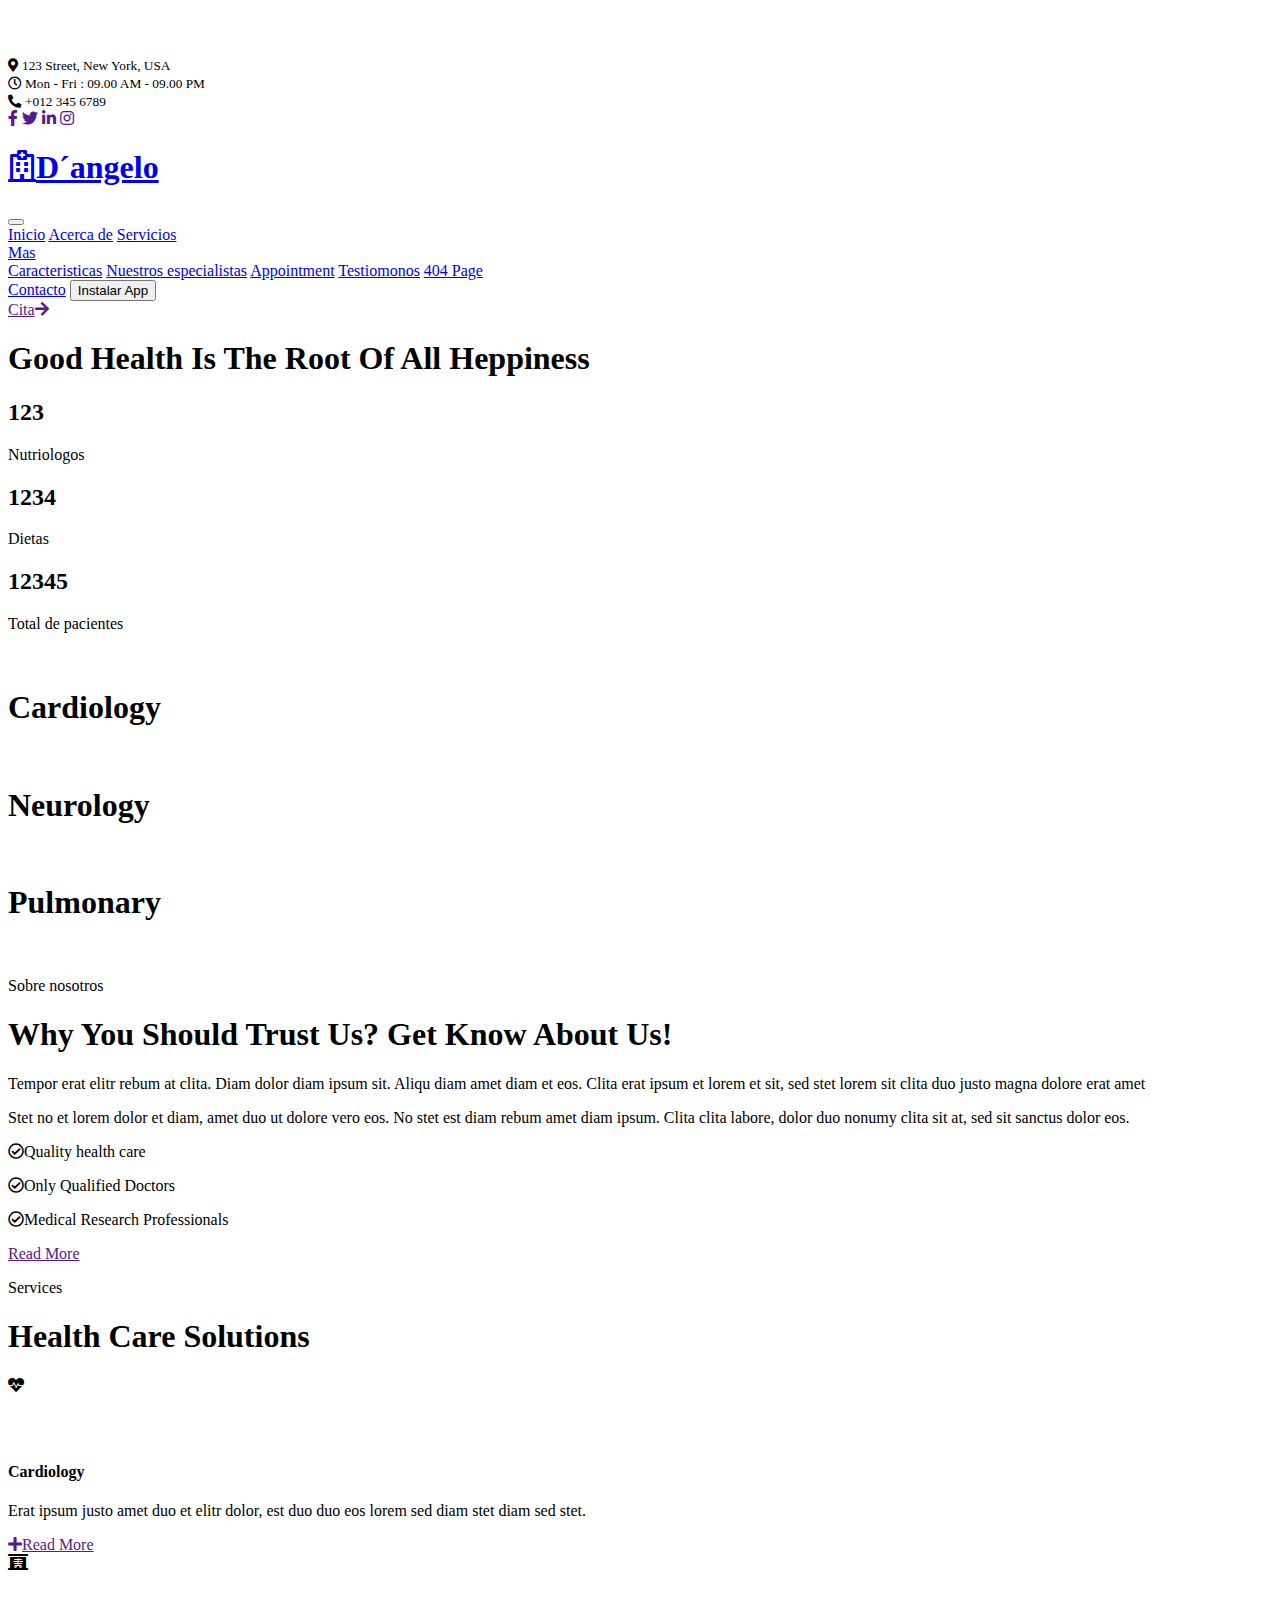
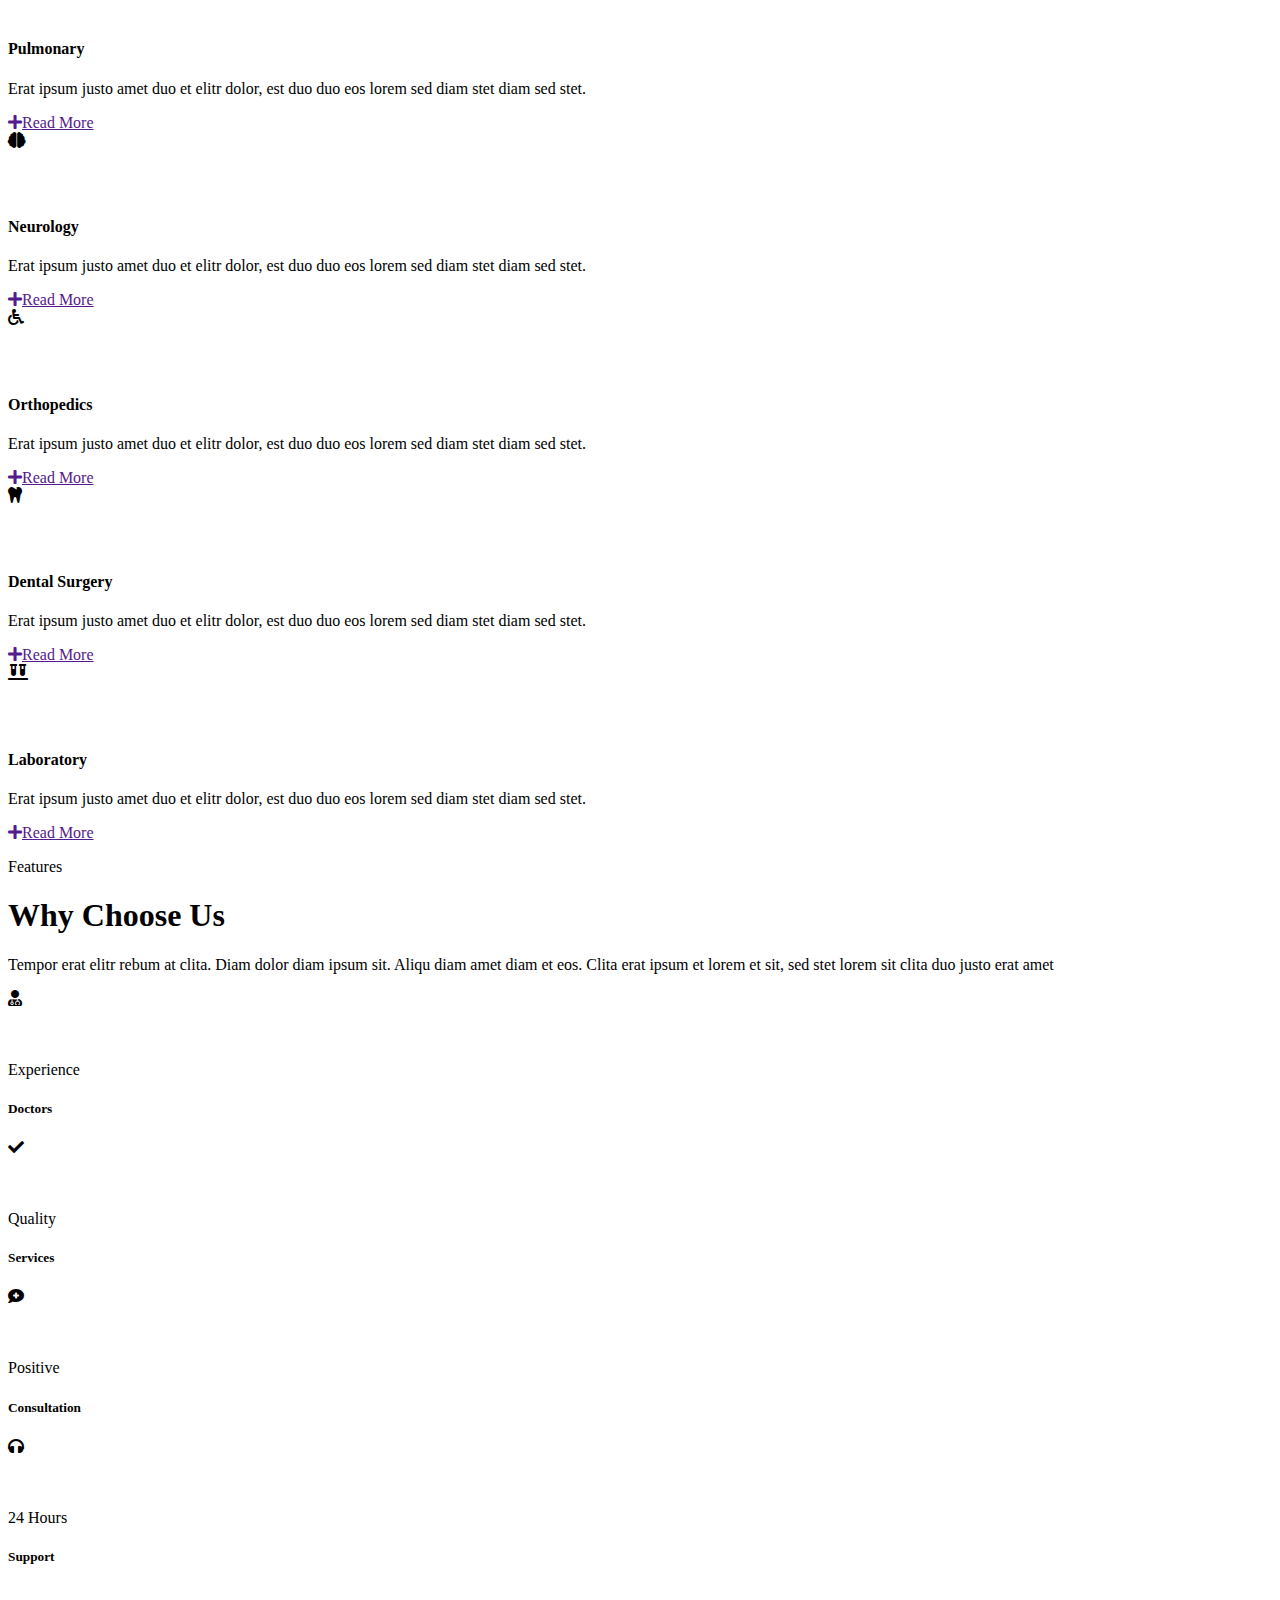
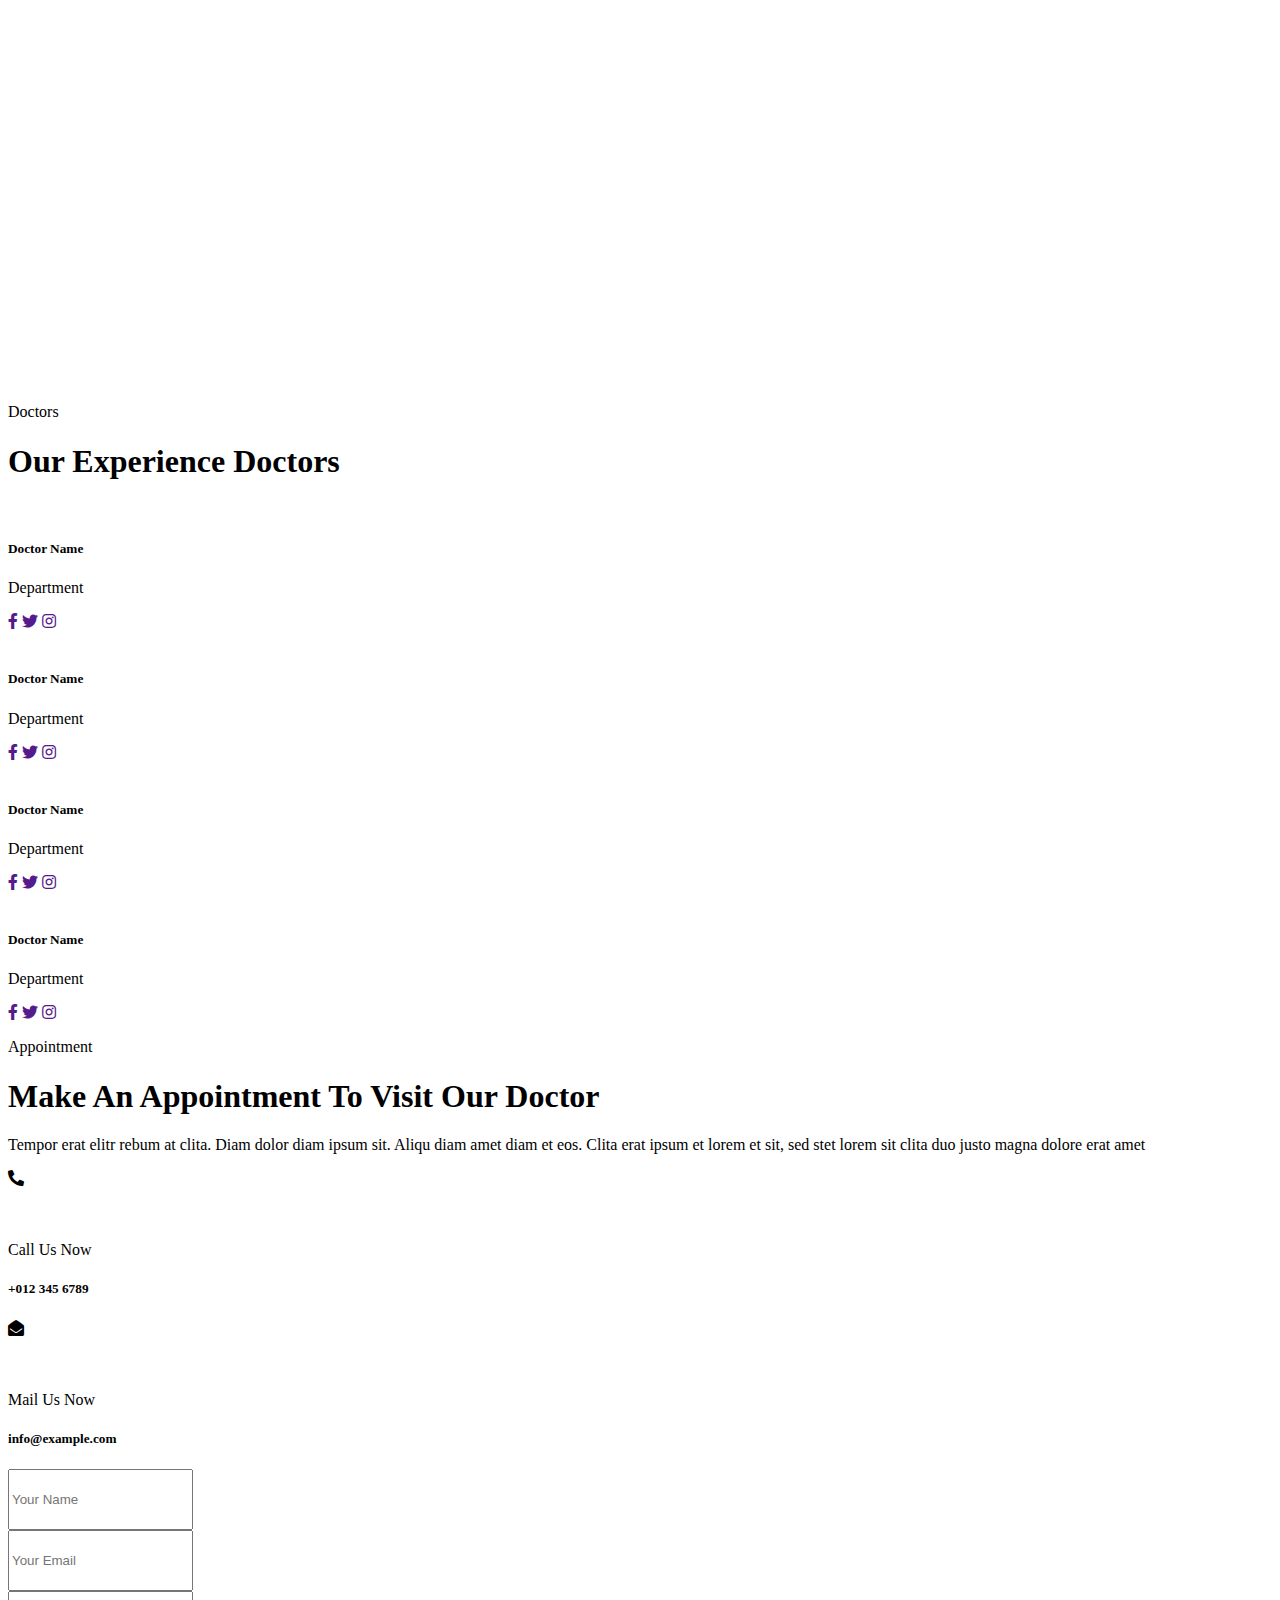
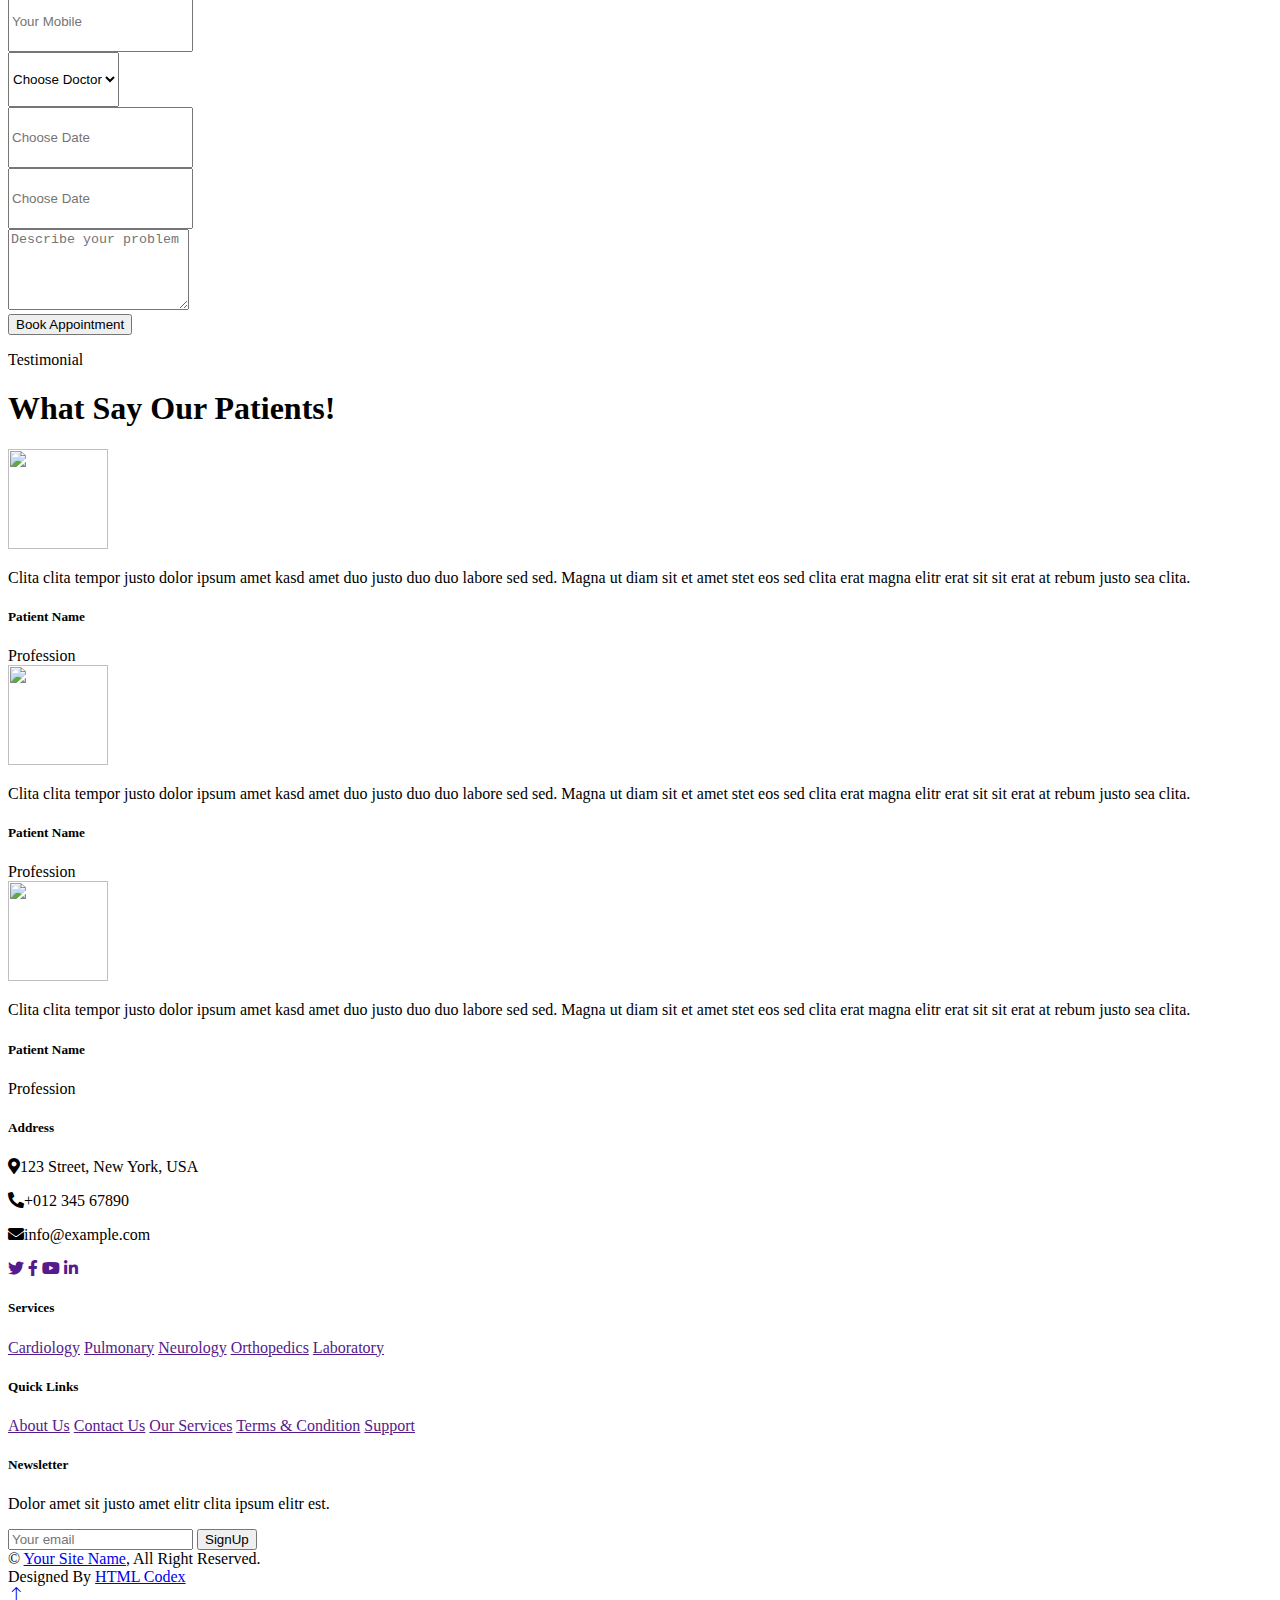
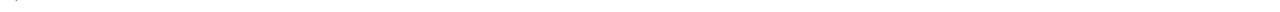
==== index.html @ 9853427c "D´Angelo 0.1.1" ====
<!DOCTYPE html>
<html lang="en">

<head>
    <meta charset="utf-8">
    <title>Klinik - Clinic Website Template</title>
    <meta content="width=device-width, initial-scale=1.0" name="viewport">
    <meta content="" name="keywords">
    <meta content="" name="description">

    <!-- Favicon -->
    <link href="img/favicon.ico" rel="icon">

    <!-- Google Web Fonts -->
    <link rel="preconnect" href="https://fonts.googleapis.com">
    <link rel="preconnect" href="https://fonts.gstatic.com" crossorigin>
    <link href="https://fonts.googleapis.com/css2?family=Open+Sans:wght@400;500&family=Roboto:wght@500;700;900&display=swap" rel="stylesheet"> 

    <!-- Icon Font Stylesheet -->
    <link href="https://cdnjs.cloudflare.com/ajax/libs/font-awesome/5.10.0/css/all.min.css" rel="stylesheet">
    <link href="https://cdn.jsdelivr.net/npm/bootstrap-icons@1.4.1/font/bootstrap-icons.css" rel="stylesheet">

    <!-- Libraries Stylesheet -->
    <link href="lib/animate/animate.min.css" rel="stylesheet">
    <link href="lib/owlcarousel/assets/owl.carousel.min.css" rel="stylesheet">
    <link href="lib/tempusdominus/css/tempusdominus-bootstrap-4.min.css" rel="stylesheet" />

    <!-- Customized Bootstrap Stylesheet -->
    <link href="css/bootstrap.min.css" rel="stylesheet">

    <!-- Template Stylesheet -->
    <link href="css/style.css" rel="stylesheet">
    <link rel="manifest" href="/manifest.json">
</head>

<body>
    <!-- Spinner Start -->
    <div id="spinner" class="show bg-white position-fixed translate-middle w-100 vh-100 top-50 start-50 d-flex align-items-center justify-content-center">
        <div class="spinner-grow text-primary" style="width: 3rem; height: 3rem;" role="status">
            <span class="sr-only">Cargando...</span>
        </div>
    </div>
    <!-- Spinner End -->


    <!-- Topbar Start -->
    <div class="container-fluid bg-light p-0 wow fadeIn" data-wow-delay="0.1s">
        <div class="row gx-0 d-none d-lg-flex">
            <div class="col-lg-7 px-5 text-start">
                <div class="h-100 d-inline-flex align-items-center py-3 me-4">
                    <small class="fa fa-map-marker-alt text-primary me-2"></small>
                    <small>123 Street, New York, USA</small>
                </div>
                <div class="h-100 d-inline-flex align-items-center py-3">
                    <small class="far fa-clock text-primary me-2"></small>
                    <small>Mon - Fri : 09.00 AM - 09.00 PM</small>
                </div>
            </div>
            <div class="col-lg-5 px-5 text-end">
                <div class="h-100 d-inline-flex align-items-center py-3 me-4">
                    <small class="fa fa-phone-alt text-primary me-2"></small>
                    <small>+012 345 6789</small>
                </div>
                <div class="h-100 d-inline-flex align-items-center">
                    <a class="btn btn-sm-square rounded-circle bg-white text-primary me-1" href=""><i class="fab fa-facebook-f"></i></a>
                    <a class="btn btn-sm-square rounded-circle bg-white text-primary me-1" href=""><i class="fab fa-twitter"></i></a>
                    <a class="btn btn-sm-square rounded-circle bg-white text-primary me-1" href=""><i class="fab fa-linkedin-in"></i></a>
                    <a class="btn btn-sm-square rounded-circle bg-white text-primary me-0" href=""><i class="fab fa-instagram"></i></a>
                </div>
            </div>
        </div>
    </div>
    <!-- Topbar End -->


    <!-- Navbar Start -->
    <nav class="navbar navbar-expand-lg bg-white navbar-light sticky-top p-0 wow fadeIn" data-wow-delay="0.1s">
        <a href="index.html" class="navbar-brand d-flex align-items-center px-4 px-lg-5">
            <h1 class="m-0 text-primary"><i class="far fa-hospital me-3"></i>D´angelo</h1>
        </a>
        <button type="button" class="navbar-toggler me-4" data-bs-toggle="collapse" data-bs-target="#navbarCollapse">
            <span class="navbar-toggler-icon"></span>
        </button>
        <div class="collapse navbar-collapse" id="navbarCollapse">
            <div class="navbar-nav ms-auto p-4 p-lg-0">
                <a href="index.html" class="nav-item nav-link active">Inicio</a>
                <a href="about.html" class="nav-item nav-link">Acerca de</a>
                <a href="service.html" class="nav-item nav-link">Servicios</a>
                <div class="nav-item dropdown">
                    <a href="#" class="nav-link dropdown-toggle" data-bs-toggle="dropdown">Mas</a>
                    <div class="dropdown-menu rounded-0 rounded-bottom m-0">
                        <a href="feature.html" class="dropdown-item">Caracteristicas</a>
                        <a href="team.html" class="dropdown-item">Nuestros especialistas</a>
                        <a href="appointment.html" class="dropdown-item">Appointment</a>
                        <a href="testimonial.html" class="dropdown-item">Testiomonos</a>
                        <a href="404.html" class="dropdown-item">404 Page</a>
                    </div>
                </div>
                <a href="contact.html" class="nav-item nav-link">Contacto</a>
                <button id="installButton" class="install-btn">Instalar App</button>
            </div>
            <a href="" class="btn btn-primary rounded-0 py-4 px-lg-5 d-none d-lg-block">Cita<i class="fa fa-arrow-right ms-3"></i></a>
        </div>
    </nav>
    <!-- Navbar End -->


    <!-- Header Start -->
    <div class="container-fluid header bg-primary p-0 mb-5">
        <div class="row g-0 align-items-center flex-column-reverse flex-lg-row">
            <div class="col-lg-6 p-5 wow fadeIn" data-wow-delay="0.1s">
                <h1 class="display-4 text-white mb-5">Good Health Is The Root Of All Heppiness</h1>
                <div class="row g-4">
                    <div class="col-sm-4">
                        <div class="border-start border-light ps-4">
                            <h2 class="text-white mb-1" data-toggle="counter-up">123</h2>
                            <p class="text-light mb-0">Nutriologos</p>
                        </div>
                    </div>
                    <div class="col-sm-4">
                        <div class="border-start border-light ps-4">
                            <h2 class="text-white mb-1" data-toggle="counter-up">1234</h2>
                            <p class="text-light mb-0">Dietas</p>
                        </div>
                    </div>
                    <div class="col-sm-4">
                        <div class="border-start border-light ps-4">
                            <h2 class="text-white mb-1" data-toggle="counter-up">12345</h2>
                            <p class="text-light mb-0">Total de pacientes</p>
                        </div>
                    </div>
                </div>
            </div>
            <div class="col-lg-6 wow fadeIn" data-wow-delay="0.5s">
                <div class="owl-carousel header-carousel">
                    <div class="owl-carousel-item position-relative">
                        <img class="img-fluid" src="img/carousel-1.jpg" alt="">
                        <div class="owl-carousel-text">
                            <h1 class="display-1 text-white mb-0">Cardiology</h1>
                        </div>
                    </div>
                    <div class="owl-carousel-item position-relative">
                        <img class="img-fluid" src="img/carousel-2.jpg" alt="">
                        <div class="owl-carousel-text">
                            <h1 class="display-1 text-white mb-0">Neurology</h1>
                        </div>
                    </div>
                    <div class="owl-carousel-item position-relative">
                        <img class="img-fluid" src="img/carousel-3.jpg" alt="">
                        <div class="owl-carousel-text">
                            <h1 class="display-1 text-white mb-0">Pulmonary</h1>
                        </div>
                    </div>
                </div>
            </div>
        </div>
    </div>
    <!-- Header End -->


    <!-- About Start -->
    <div class="container-xxl py-5">
        <div class="container">
            <div class="row g-5">
                <div class="col-lg-6 wow fadeIn" data-wow-delay="0.1s">
                    <div class="d-flex flex-column">
                        <img class="img-fluid rounded w-75 align-self-end" src="img/about-1.jpg" alt="">
                        <img class="img-fluid rounded w-50 bg-white pt-3 pe-3" src="img/about-2.jpg" alt="" style="margin-top: -25%;">
                    </div>
                </div>
                <div class="col-lg-6 wow fadeIn" data-wow-delay="0.5s">
                    <p class="d-inline-block border rounded-pill py-1 px-4">Sobre nosotros</p>
                    <h1 class="mb-4">Why You Should Trust Us? Get Know About Us!</h1>
                    <p>Tempor erat elitr rebum at clita. Diam dolor diam ipsum sit. Aliqu diam amet diam et eos. Clita erat ipsum et lorem et sit, sed stet lorem sit clita duo justo magna dolore erat amet</p>
                    <p class="mb-4">Stet no et lorem dolor et diam, amet duo ut dolore vero eos. No stet est diam rebum amet diam ipsum. Clita clita labore, dolor duo nonumy clita sit at, sed sit sanctus dolor eos.</p>
                    <p><i class="far fa-check-circle text-primary me-3"></i>Quality health care</p>
                    <p><i class="far fa-check-circle text-primary me-3"></i>Only Qualified Doctors</p>
                    <p><i class="far fa-check-circle text-primary me-3"></i>Medical Research Professionals</p>
                    <a class="btn btn-primary rounded-pill py-3 px-5 mt-3" href="">Read More</a>
                </div>
            </div>
        </div>
    </div>
    <!-- About End -->


    <!-- Service Start -->
    <div class="container-xxl py-5">
        <div class="container">
            <div class="text-center mx-auto mb-5 wow fadeInUp" data-wow-delay="0.1s" style="max-width: 600px;">
                <p class="d-inline-block border rounded-pill py-1 px-4">Services</p>
                <h1>Health Care Solutions</h1>
            </div>
            <div class="row g-4">
                <div class="col-lg-4 col-md-6 wow fadeInUp" data-wow-delay="0.1s">
                    <div class="service-item bg-light rounded h-100 p-5">
                        <div class="d-inline-flex align-items-center justify-content-center bg-white rounded-circle mb-4" style="width: 65px; height: 65px;">
                            <i class="fa fa-heartbeat text-primary fs-4"></i>
                        </div>
                        <h4 class="mb-3">Cardiology</h4>
                        <p class="mb-4">Erat ipsum justo amet duo et elitr dolor, est duo duo eos lorem sed diam stet diam sed stet.</p>
                        <a class="btn" href=""><i class="fa fa-plus text-primary me-3"></i>Read More</a>
                    </div>
                </div>
                <div class="col-lg-4 col-md-6 wow fadeInUp" data-wow-delay="0.3s">
                    <div class="service-item bg-light rounded h-100 p-5">
                        <div class="d-inline-flex align-items-center justify-content-center bg-white rounded-circle mb-4" style="width: 65px; height: 65px;">
                            <i class="fa fa-x-ray text-primary fs-4"></i>
                        </div>
                        <h4 class="mb-3">Pulmonary</h4>
                        <p class="mb-4">Erat ipsum justo amet duo et elitr dolor, est duo duo eos lorem sed diam stet diam sed stet.</p>
                        <a class="btn" href=""><i class="fa fa-plus text-primary me-3"></i>Read More</a>
                    </div>
                </div>
                <div class="col-lg-4 col-md-6 wow fadeInUp" data-wow-delay="0.5s">
                    <div class="service-item bg-light rounded h-100 p-5">
                        <div class="d-inline-flex align-items-center justify-content-center bg-white rounded-circle mb-4" style="width: 65px; height: 65px;">
                            <i class="fa fa-brain text-primary fs-4"></i>
                        </div>
                        <h4 class="mb-3">Neurology</h4>
                        <p class="mb-4">Erat ipsum justo amet duo et elitr dolor, est duo duo eos lorem sed diam stet diam sed stet.</p>
                        <a class="btn" href=""><i class="fa fa-plus text-primary me-3"></i>Read More</a>
                    </div>
                </div>
                <div class="col-lg-4 col-md-6 wow fadeInUp" data-wow-delay="0.1s">
                    <div class="service-item bg-light rounded h-100 p-5">
                        <div class="d-inline-flex align-items-center justify-content-center bg-white rounded-circle mb-4" style="width: 65px; height: 65px;">
                            <i class="fa fa-wheelchair text-primary fs-4"></i>
                        </div>
                        <h4 class="mb-3">Orthopedics</h4>
                        <p class="mb-4">Erat ipsum justo amet duo et elitr dolor, est duo duo eos lorem sed diam stet diam sed stet.</p>
                        <a class="btn" href=""><i class="fa fa-plus text-primary me-3"></i>Read More</a>
                    </div>
                </div>
                <div class="col-lg-4 col-md-6 wow fadeInUp" data-wow-delay="0.3s">
                    <div class="service-item bg-light rounded h-100 p-5">
                        <div class="d-inline-flex align-items-center justify-content-center bg-white rounded-circle mb-4" style="width: 65px; height: 65px;">
                            <i class="fa fa-tooth text-primary fs-4"></i>
                        </div>
                        <h4 class="mb-3">Dental Surgery</h4>
                        <p class="mb-4">Erat ipsum justo amet duo et elitr dolor, est duo duo eos lorem sed diam stet diam sed stet.</p>
                        <a class="btn" href=""><i class="fa fa-plus text-primary me-3"></i>Read More</a>
                    </div>
                </div>
                <div class="col-lg-4 col-md-6 wow fadeInUp" data-wow-delay="0.5s">
                    <div class="service-item bg-light rounded h-100 p-5">
                        <div class="d-inline-flex align-items-center justify-content-center bg-white rounded-circle mb-4" style="width: 65px; height: 65px;">
                            <i class="fa fa-vials text-primary fs-4"></i>
                        </div>
                        <h4 class="mb-3">Laboratory</h4>
                        <p class="mb-4">Erat ipsum justo amet duo et elitr dolor, est duo duo eos lorem sed diam stet diam sed stet.</p>
                        <a class="btn" href=""><i class="fa fa-plus text-primary me-3"></i>Read More</a>
                    </div>
                </div>
            </div>
        </div>
    </div>
    <!-- Service End -->


    <!-- Feature Start -->
    <div class="container-fluid bg-primary overflow-hidden my-5 px-lg-0">
        <div class="container feature px-lg-0">
            <div class="row g-0 mx-lg-0">
                <div class="col-lg-6 feature-text py-5 wow fadeIn" data-wow-delay="0.1s">
                    <div class="p-lg-5 ps-lg-0">
                        <p class="d-inline-block border rounded-pill text-light py-1 px-4">Features</p>
                        <h1 class="text-white mb-4">Why Choose Us</h1>
                        <p class="text-white mb-4 pb-2">Tempor erat elitr rebum at clita. Diam dolor diam ipsum sit. Aliqu diam amet diam et eos. Clita erat ipsum et lorem et sit, sed stet lorem sit clita duo justo erat amet</p>
                        <div class="row g-4">
                            <div class="col-6">
                                <div class="d-flex align-items-center">
                                    <div class="d-flex flex-shrink-0 align-items-center justify-content-center rounded-circle bg-light" style="width: 55px; height: 55px;">
                                        <i class="fa fa-user-md text-primary"></i>
                                    </div>
                                    <div class="ms-4">
                                        <p class="text-white mb-2">Experience</p>
                                        <h5 class="text-white mb-0">Doctors</h5>
                                    </div>
                                </div>
                            </div>
                            <div class="col-6">
                                <div class="d-flex align-items-center">
                                    <div class="d-flex flex-shrink-0 align-items-center justify-content-center rounded-circle bg-light" style="width: 55px; height: 55px;">
                                        <i class="fa fa-check text-primary"></i>
                                    </div>
                                    <div class="ms-4">
                                        <p class="text-white mb-2">Quality</p>
                                        <h5 class="text-white mb-0">Services</h5>
                                    </div>
                                </div>
                            </div>
                            <div class="col-6">
                                <div class="d-flex align-items-center">
                                    <div class="d-flex flex-shrink-0 align-items-center justify-content-center rounded-circle bg-light" style="width: 55px; height: 55px;">
                                        <i class="fa fa-comment-medical text-primary"></i>
                                    </div>
                                    <div class="ms-4">
                                        <p class="text-white mb-2">Positive</p>
                                        <h5 class="text-white mb-0">Consultation</h5>
                                    </div>
                                </div>
                            </div>
                            <div class="col-6">
                                <div class="d-flex align-items-center">
                                    <div class="d-flex flex-shrink-0 align-items-center justify-content-center rounded-circle bg-light" style="width: 55px; height: 55px;">
                                        <i class="fa fa-headphones text-primary"></i>
                                    </div>
                                    <div class="ms-4">
                                        <p class="text-white mb-2">24 Hours</p>
                                        <h5 class="text-white mb-0">Support</h5>
                                    </div>
                                </div>
                            </div>
                        </div>
                    </div>
                </div>
                <div class="col-lg-6 pe-lg-0 wow fadeIn" data-wow-delay="0.5s" style="min-height: 400px;">
                    <div class="position-relative h-100">
                        <img class="position-absolute img-fluid w-100 h-100" src="img/feature.jpg" style="object-fit: cover;" alt="">
                    </div>
                </div>
            </div>
        </div>
    </div>
    <!-- Feature End -->


    <!-- Team Start -->
    <div class="container-xxl py-5">
        <div class="container">
            <div class="text-center mx-auto mb-5 wow fadeInUp" data-wow-delay="0.1s" style="max-width: 600px;">
                <p class="d-inline-block border rounded-pill py-1 px-4">Doctors</p>
                <h1>Our Experience Doctors</h1>
            </div>
            <div class="row g-4">
                <div class="col-lg-3 col-md-6 wow fadeInUp" data-wow-delay="0.1s">
                    <div class="team-item position-relative rounded overflow-hidden">
                        <div class="overflow-hidden">
                            <img class="img-fluid" src="img/team-1.jpg" alt="">
                        </div>
                        <div class="team-text bg-light text-center p-4">
                            <h5>Doctor Name</h5>
                            <p class="text-primary">Department</p>
                            <div class="team-social text-center">
                                <a class="btn btn-square" href=""><i class="fab fa-facebook-f"></i></a>
                                <a class="btn btn-square" href=""><i class="fab fa-twitter"></i></a>
                                <a class="btn btn-square" href=""><i class="fab fa-instagram"></i></a>
                            </div>
                        </div>
                    </div>
                </div>
                <div class="col-lg-3 col-md-6 wow fadeInUp" data-wow-delay="0.3s">
                    <div class="team-item position-relative rounded overflow-hidden">
                        <div class="overflow-hidden">
                            <img class="img-fluid" src="img/team-2.jpg" alt="">
                        </div>
                        <div class="team-text bg-light text-center p-4">
                            <h5>Doctor Name</h5>
                            <p class="text-primary">Department</p>
                            <div class="team-social text-center">
                                <a class="btn btn-square" href=""><i class="fab fa-facebook-f"></i></a>
                                <a class="btn btn-square" href=""><i class="fab fa-twitter"></i></a>
                                <a class="btn btn-square" href=""><i class="fab fa-instagram"></i></a>
                            </div>
                        </div>
                    </div>
                </div>
                <div class="col-lg-3 col-md-6 wow fadeInUp" data-wow-delay="0.5s">
                    <div class="team-item position-relative rounded overflow-hidden">
                        <div class="overflow-hidden">
                            <img class="img-fluid" src="img/team-3.jpg" alt="">
                        </div>
                        <div class="team-text bg-light text-center p-4">
                            <h5>Doctor Name</h5>
                            <p class="text-primary">Department</p>
                            <div class="team-social text-center">
                                <a class="btn btn-square" href=""><i class="fab fa-facebook-f"></i></a>
                                <a class="btn btn-square" href=""><i class="fab fa-twitter"></i></a>
                                <a class="btn btn-square" href=""><i class="fab fa-instagram"></i></a>
                            </div>
                        </div>
                    </div>
                </div>
                <div class="col-lg-3 col-md-6 wow fadeInUp" data-wow-delay="0.7s">
                    <div class="team-item position-relative rounded overflow-hidden">
                        <div class="overflow-hidden">
                            <img class="img-fluid" src="img/team-4.jpg" alt="">
                        </div>
                        <div class="team-text bg-light text-center p-4">
                            <h5>Doctor Name</h5>
                            <p class="text-primary">Department</p>
                            <div class="team-social text-center">
                                <a class="btn btn-square" href=""><i class="fab fa-facebook-f"></i></a>
                                <a class="btn btn-square" href=""><i class="fab fa-twitter"></i></a>
                                <a class="btn btn-square" href=""><i class="fab fa-instagram"></i></a>
                            </div>
                        </div>
                    </div>
                </div>
            </div>
        </div>
    </div>
    <!-- Team End -->


    <!-- Appointment Start -->
    <div class="container-xxl py-5">
        <div class="container">
            <div class="row g-5">
                <div class="col-lg-6 wow fadeInUp" data-wow-delay="0.1s">
                    <p class="d-inline-block border rounded-pill py-1 px-4">Appointment</p>
                    <h1 class="mb-4">Make An Appointment To Visit Our Doctor</h1>
                    <p class="mb-4">Tempor erat elitr rebum at clita. Diam dolor diam ipsum sit. Aliqu diam amet diam et eos. Clita erat ipsum et lorem et sit, sed stet lorem sit clita duo justo magna dolore erat amet</p>
                    <div class="bg-light rounded d-flex align-items-center p-5 mb-4">
                        <div class="d-flex flex-shrink-0 align-items-center justify-content-center rounded-circle bg-white" style="width: 55px; height: 55px;">
                            <i class="fa fa-phone-alt text-primary"></i>
                        </div>
                        <div class="ms-4">
                            <p class="mb-2">Call Us Now</p>
                            <h5 class="mb-0">+012 345 6789</h5>
                        </div>
                    </div>
                    <div class="bg-light rounded d-flex align-items-center p-5">
                        <div class="d-flex flex-shrink-0 align-items-center justify-content-center rounded-circle bg-white" style="width: 55px; height: 55px;">
                            <i class="fa fa-envelope-open text-primary"></i>
                        </div>
                        <div class="ms-4">
                            <p class="mb-2">Mail Us Now</p>
                            <h5 class="mb-0">info@example.com</h5>
                        </div>
                    </div>
                </div>
                <div class="col-lg-6 wow fadeInUp" data-wow-delay="0.5s">
                    <div class="bg-light rounded h-100 d-flex align-items-center p-5">
                        <form>
                            <div class="row g-3">
                                <div class="col-12 col-sm-6">
                                    <input type="text" class="form-control border-0" placeholder="Your Name" style="height: 55px;">
                                </div>
                                <div class="col-12 col-sm-6">
                                    <input type="email" class="form-control border-0" placeholder="Your Email" style="height: 55px;">
                                </div>
                                <div class="col-12 col-sm-6">
                                    <input type="text" class="form-control border-0" placeholder="Your Mobile" style="height: 55px;">
                                </div>
                                <div class="col-12 col-sm-6">
                                    <select class="form-select border-0" style="height: 55px;">
                                        <option selected>Choose Doctor</option>
                                        <option value="1">Doctor 1</option>
                                        <option value="2">Doctor 2</option>
                                        <option value="3">Doctor 3</option>
                                    </select>
                                </div>
                                <div class="col-12 col-sm-6">
                                    <div class="date" id="date" data-target-input="nearest">
                                        <input type="text"
                                            class="form-control border-0 datetimepicker-input"
                                            placeholder="Choose Date" data-target="#date" data-toggle="datetimepicker" style="height: 55px;">
                                    </div>
                                </div>
                                <div class="col-12 col-sm-6">
                                    <div class="time" id="time" data-target-input="nearest">
                                        <input type="text"
                                            class="form-control border-0 datetimepicker-input"
                                            placeholder="Choose Date" data-target="#time" data-toggle="datetimepicker" style="height: 55px;">
                                    </div>
                                </div>
                                <div class="col-12">
                                    <textarea class="form-control border-0" rows="5" placeholder="Describe your problem"></textarea>
                                </div>
                                <div class="col-12">
                                    <button class="btn btn-primary w-100 py-3" type="submit">Book Appointment</button>
                                </div>
                            </div>
                        </form>
                    </div>
                </div>
            </div>
        </div>
    </div>
    <!-- Appointment End -->


    <!-- Testimonial Start -->
    <div class="container-xxl py-5">
        <div class="container">
            <div class="text-center mx-auto mb-5 wow fadeInUp" data-wow-delay="0.1s" style="max-width: 600px;">
                <p class="d-inline-block border rounded-pill py-1 px-4">Testimonial</p>
                <h1>What Say Our Patients!</h1>
            </div>
            <div class="owl-carousel testimonial-carousel wow fadeInUp" data-wow-delay="0.1s">
                <div class="testimonial-item text-center">
                    <img class="img-fluid bg-light rounded-circle p-2 mx-auto mb-4" src="img/testimonial-1.jpg" style="width: 100px; height: 100px;">
                    <div class="testimonial-text rounded text-center p-4">
                        <p>Clita clita tempor justo dolor ipsum amet kasd amet duo justo duo duo labore sed sed. Magna ut diam sit et amet stet eos sed clita erat magna elitr erat sit sit erat at rebum justo sea clita.</p>
                        <h5 class="mb-1">Patient Name</h5>
                        <span class="fst-italic">Profession</span>
                    </div>
                </div>
                <div class="testimonial-item text-center">
                    <img class="img-fluid bg-light rounded-circle p-2 mx-auto mb-4" src="img/testimonial-2.jpg" style="width: 100px; height: 100px;">
                    <div class="testimonial-text rounded text-center p-4">
                        <p>Clita clita tempor justo dolor ipsum amet kasd amet duo justo duo duo labore sed sed. Magna ut diam sit et amet stet eos sed clita erat magna elitr erat sit sit erat at rebum justo sea clita.</p>
                        <h5 class="mb-1">Patient Name</h5>
                        <span class="fst-italic">Profession</span>
                    </div>
                </div>
                <div class="testimonial-item text-center">
                    <img class="img-fluid bg-light rounded-circle p-2 mx-auto mb-4" src="img/testimonial-3.jpg" style="width: 100px; height: 100px;">
                    <div class="testimonial-text rounded text-center p-4">
                        <p>Clita clita tempor justo dolor ipsum amet kasd amet duo justo duo duo labore sed sed. Magna ut diam sit et amet stet eos sed clita erat magna elitr erat sit sit erat at rebum justo sea clita.</p>
                        <h5 class="mb-1">Patient Name</h5>
                        <span class="fst-italic">Profession</span>
                    </div>
                </div>
            </div>
        </div>
    </div>
    <!-- Testimonial End -->


    <!-- Footer Start -->
    <div class="container-fluid bg-dark text-light footer mt-5 pt-5 wow fadeIn" data-wow-delay="0.1s">
        <div class="container py-5">
            <div class="row g-5">
                <div class="col-lg-3 col-md-6">
                    <h5 class="text-light mb-4">Address</h5>
                    <p class="mb-2"><i class="fa fa-map-marker-alt me-3"></i>123 Street, New York, USA</p>
                    <p class="mb-2"><i class="fa fa-phone-alt me-3"></i>+012 345 67890</p>
                    <p class="mb-2"><i class="fa fa-envelope me-3"></i>info@example.com</p>
                    <div class="d-flex pt-2">
                        <a class="btn btn-outline-light btn-social rounded-circle" href=""><i class="fab fa-twitter"></i></a>
                        <a class="btn btn-outline-light btn-social rounded-circle" href=""><i class="fab fa-facebook-f"></i></a>
                        <a class="btn btn-outline-light btn-social rounded-circle" href=""><i class="fab fa-youtube"></i></a>
                        <a class="btn btn-outline-light btn-social rounded-circle" href=""><i class="fab fa-linkedin-in"></i></a>
                    </div>
                </div>
                <div class="col-lg-3 col-md-6">
                    <h5 class="text-light mb-4">Services</h5>
                    <a class="btn btn-link" href="">Cardiology</a>
                    <a class="btn btn-link" href="">Pulmonary</a>
                    <a class="btn btn-link" href="">Neurology</a>
                    <a class="btn btn-link" href="">Orthopedics</a>
                    <a class="btn btn-link" href="">Laboratory</a>
                </div>
                <div class="col-lg-3 col-md-6">
                    <h5 class="text-light mb-4">Quick Links</h5>
                    <a class="btn btn-link" href="">About Us</a>
                    <a class="btn btn-link" href="">Contact Us</a>
                    <a class="btn btn-link" href="">Our Services</a>
                    <a class="btn btn-link" href="">Terms & Condition</a>
                    <a class="btn btn-link" href="">Support</a>
                </div>
                <div class="col-lg-3 col-md-6">
                    <h5 class="text-light mb-4">Newsletter</h5>
                    <p>Dolor amet sit justo amet elitr clita ipsum elitr est.</p>
                    <div class="position-relative mx-auto" style="max-width: 400px;">
                        <input class="form-control border-0 w-100 py-3 ps-4 pe-5" type="text" placeholder="Your email">
                        <button type="button" class="btn btn-primary py-2 position-absolute top-0 end-0 mt-2 me-2">SignUp</button>
                    </div>
                </div>
            </div>
        </div>
        <div class="container">
            <div class="copyright">
                <div class="row">
                    <div class="col-md-6 text-center text-md-start mb-3 mb-md-0">
                        &copy; <a class="border-bottom" href="#">Your Site Name</a>, All Right Reserved.
                    </div>
                    <div class="col-md-6 text-center text-md-end">
                        <!--/*** This template is free as long as you keep the footer author’s credit link/attribution link/backlink. If you'd like to use the template without the footer author’s credit link/attribution link/backlink, you can purchase the Credit Removal License from "https://htmlcodex.com/credit-removal". Thank you for your support. ***/-->
                        Designed By <a class="border-bottom" href="https://htmlcodex.com">HTML Codex</a>
                    </div>
                </div>
            </div>
        </div>
    </div>
    <!-- Footer End -->


    <!-- Back to Top -->
    <a href="#" class="btn btn-lg btn-primary btn-lg-square rounded-circle back-to-top"><i class="bi bi-arrow-up"></i></a>


    <!-- JavaScript Libraries -->
    <script src="https://code.jquery.com/jquery-3.4.1.min.js"></script>
    <script src="https://cdn.jsdelivr.net/npm/bootstrap@5.0.0/dist/js/bootstrap.bundle.min.js"></script>
    <script src="lib/wow/wow.min.js"></script>
    <script src="lib/easing/easing.min.js"></script>
    <script src="lib/waypoints/waypoints.min.js"></script>
    <script src="lib/counterup/counterup.min.js"></script>
    <script src="lib/owlcarousel/owl.carousel.min.js"></script>
    <script src="lib/tempusdominus/js/moment.min.js"></script>
    <script src="lib/tempusdominus/js/moment-timezone.min.js"></script>
    <script src="lib/tempusdominus/js/tempusdominus-bootstrap-4.min.js"></script>

    <!-- Template Javascript -->
    <script src="js/main.js"></script>
</body>

</html>
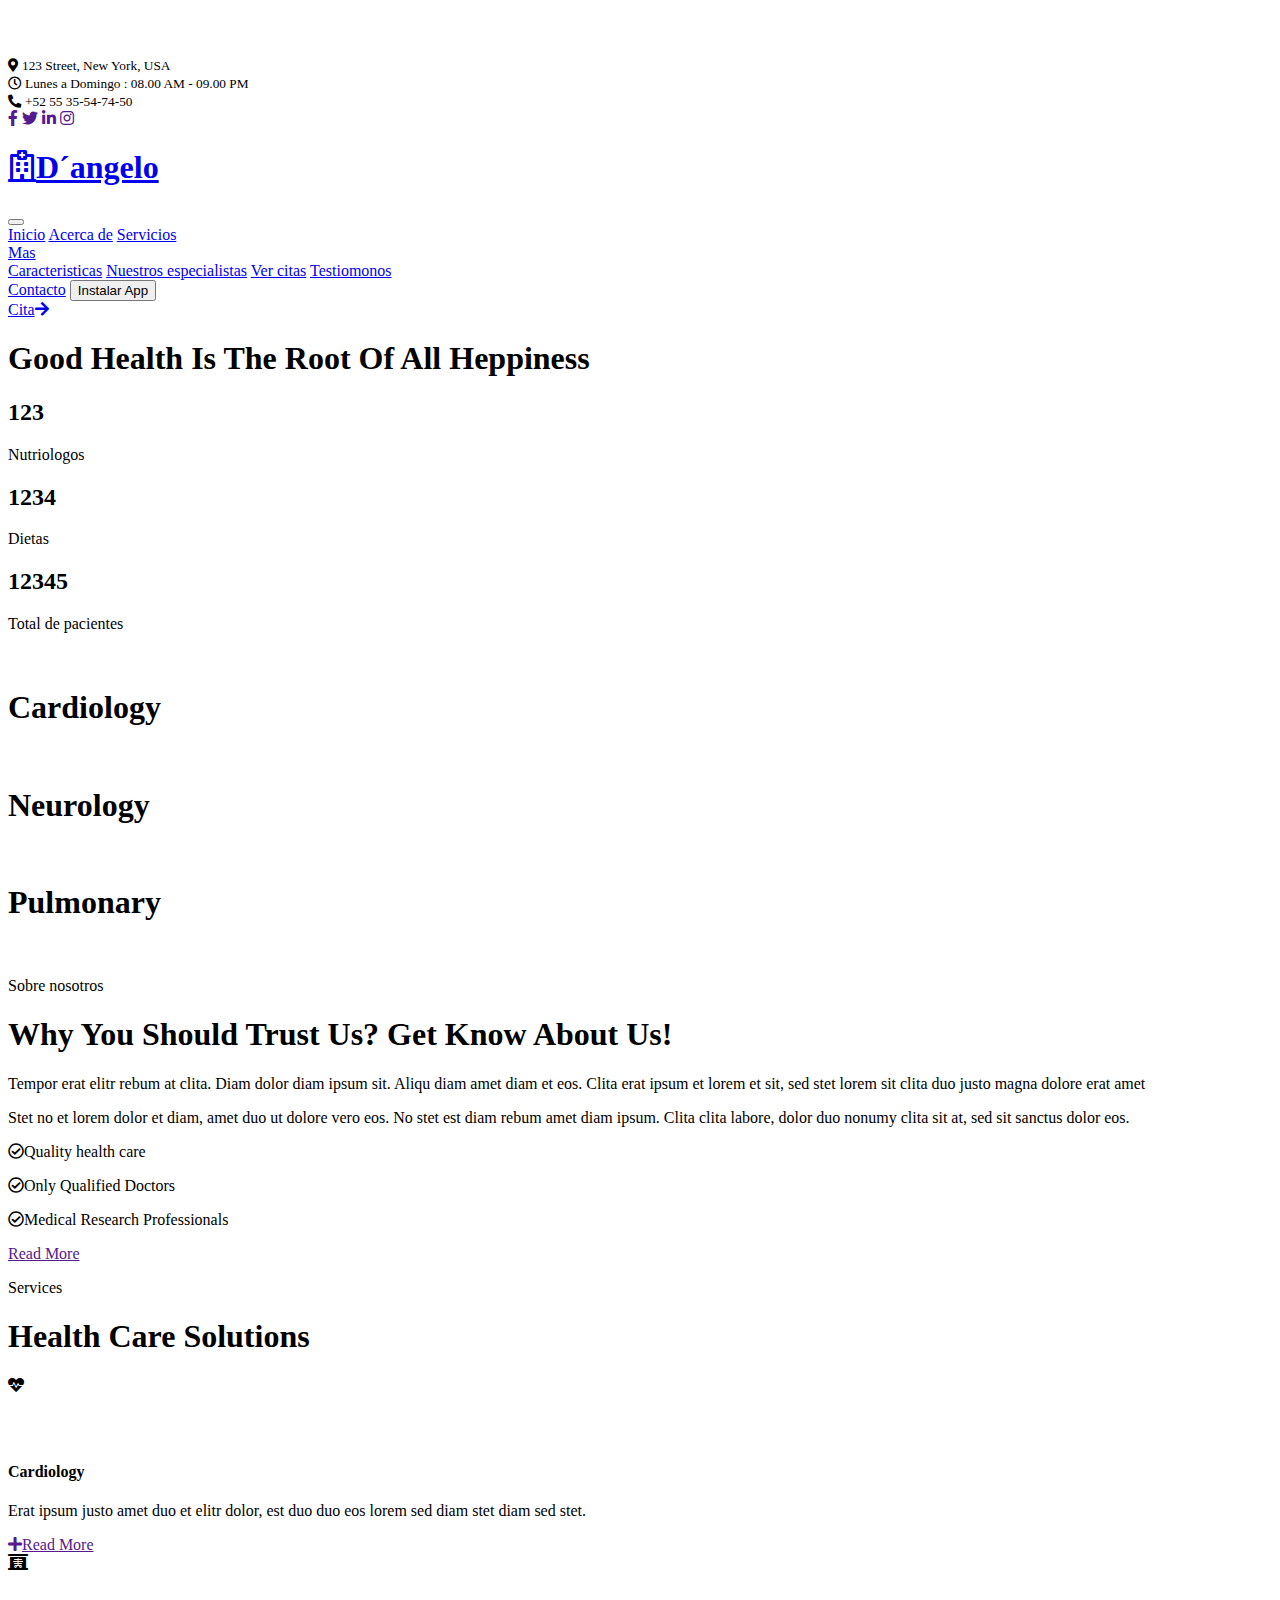
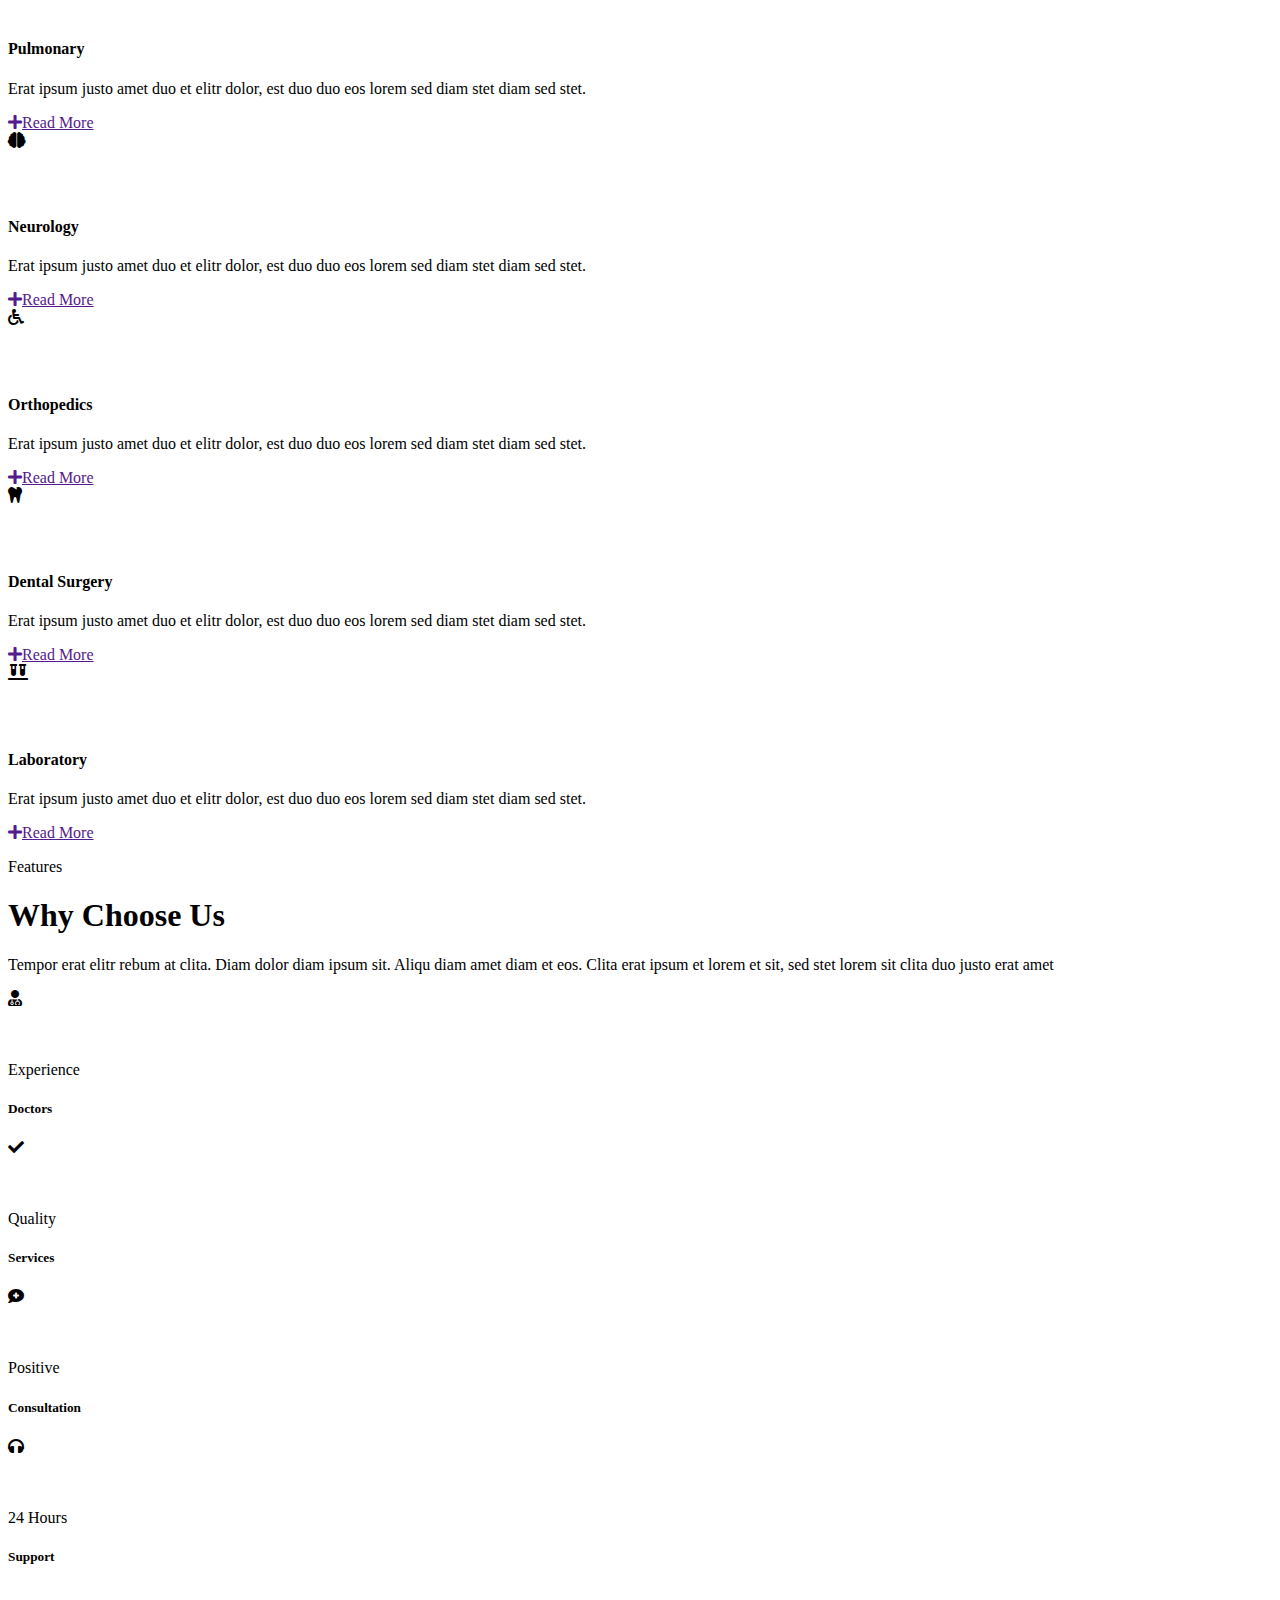
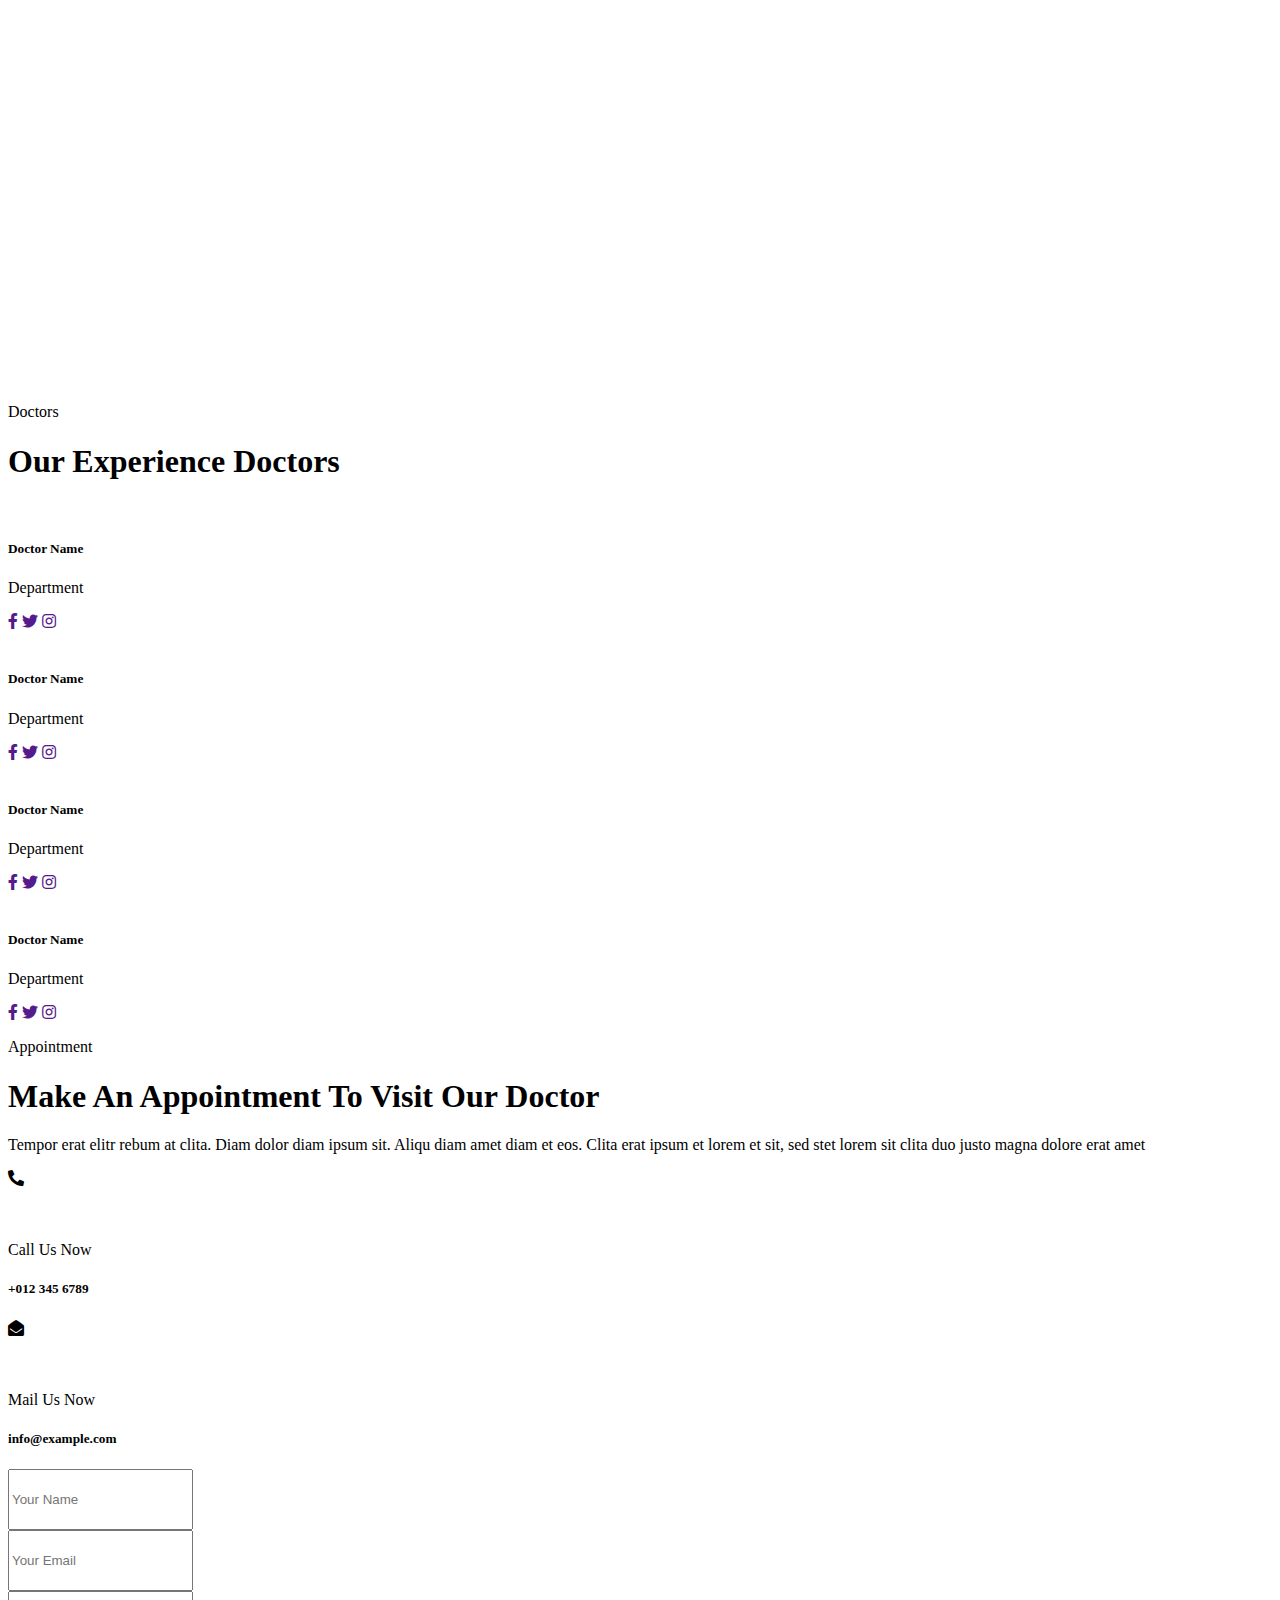
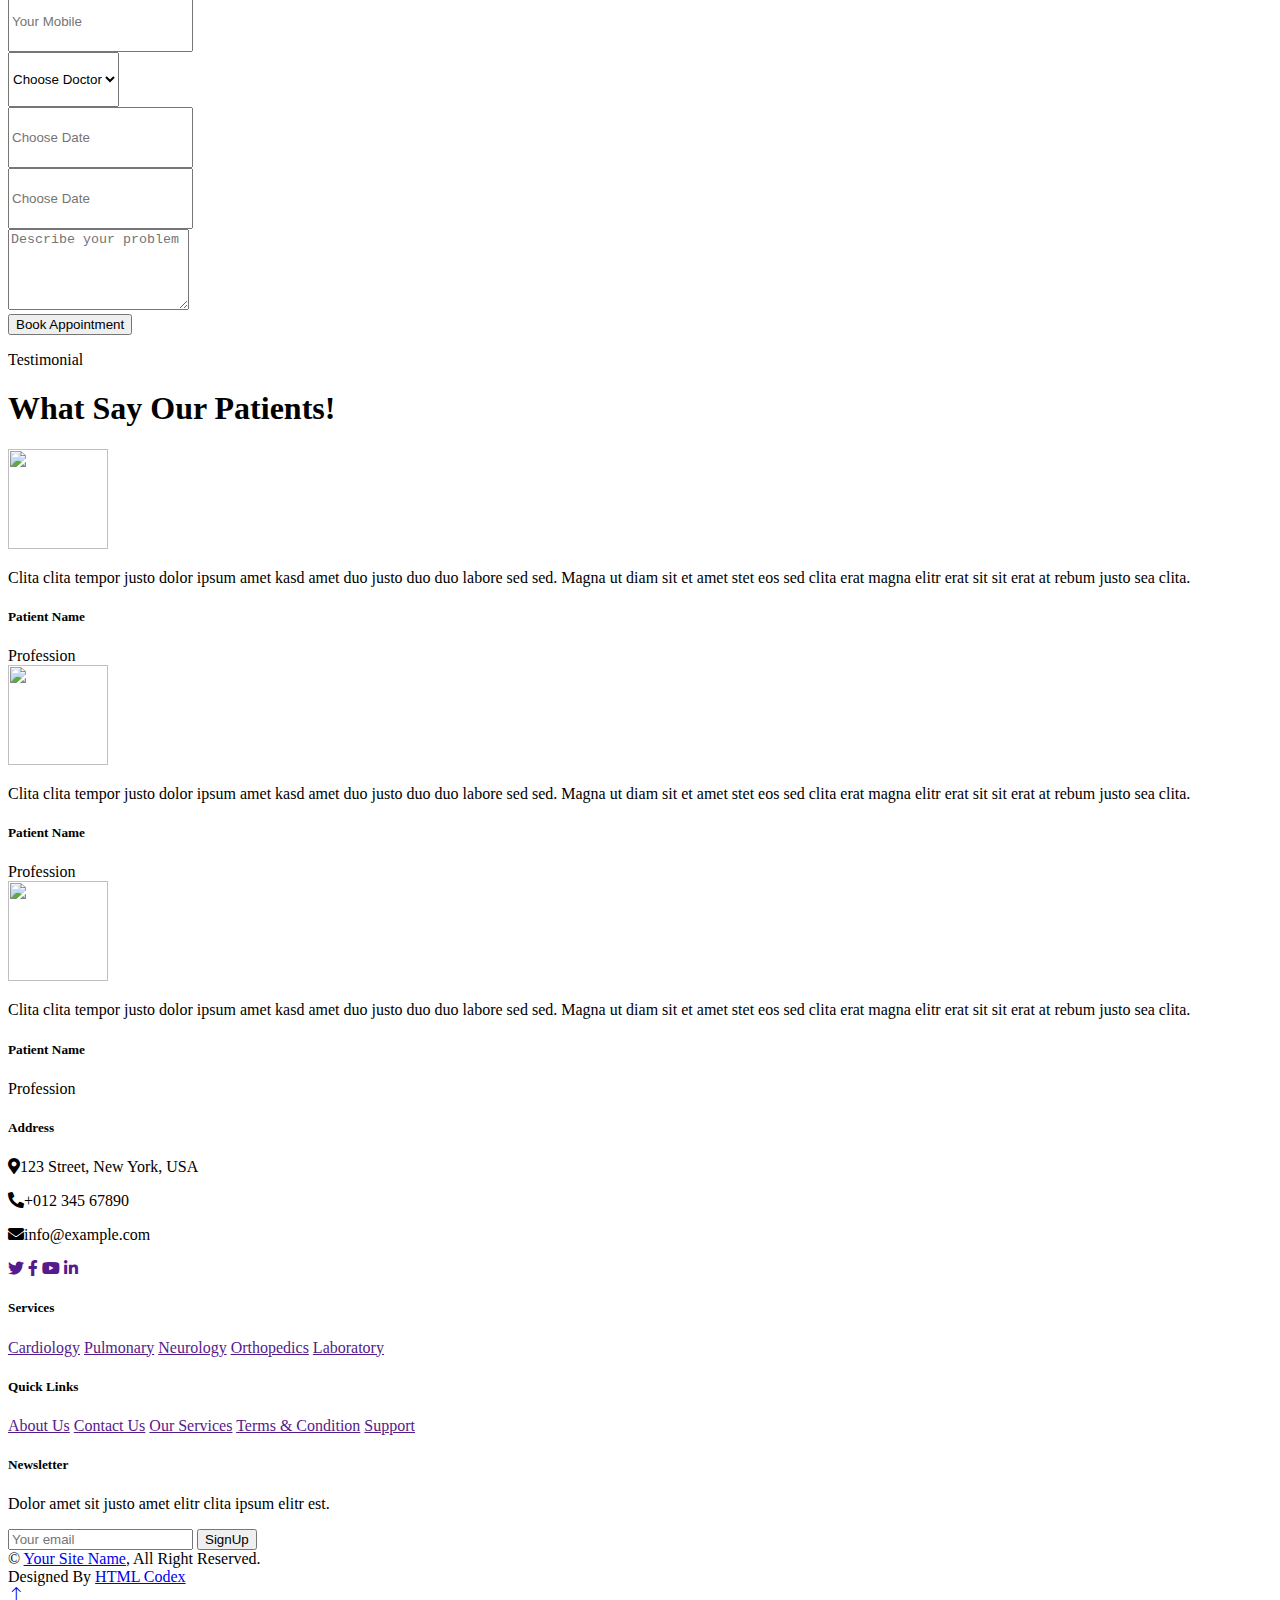
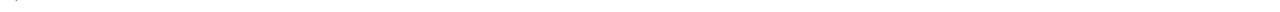
==== commit e512dd52: "Segundo Commit" ====
--- a/index.html
+++ b/index.html
@@ -53,13 +53,13 @@
                 </div>
                 <div class="h-100 d-inline-flex align-items-center py-3">
                     <small class="far fa-clock text-primary me-2"></small>
-                    <small>Mon - Fri : 09.00 AM - 09.00 PM</small>
+                    <small>Lunes a Domingo : 08.00 AM - 09.00 PM</small>
                 </div>
             </div>
             <div class="col-lg-5 px-5 text-end">
                 <div class="h-100 d-inline-flex align-items-center py-3 me-4">
                     <small class="fa fa-phone-alt text-primary me-2"></small>
-                    <small>+012 345 6789</small>
+                    <small>+52 55 35-54-74-50</small>
                 </div>
                 <div class="h-100 d-inline-flex align-items-center">
                     <a class="btn btn-sm-square rounded-circle bg-white text-primary me-1" href=""><i class="fab fa-facebook-f"></i></a>
@@ -91,15 +91,15 @@
                     <div class="dropdown-menu rounded-0 rounded-bottom m-0">
                         <a href="feature.html" class="dropdown-item">Caracteristicas</a>
                         <a href="team.html" class="dropdown-item">Nuestros especialistas</a>
-                        <a href="appointment.html" class="dropdown-item">Appointment</a>
+                        <a href="calendar.html" class="dropdown-item">Ver citas</a>
                         <a href="testimonial.html" class="dropdown-item">Testiomonos</a>
-                        <a href="404.html" class="dropdown-item">404 Page</a>
+                        
                     </div>
                 </div>
                 <a href="contact.html" class="nav-item nav-link">Contacto</a>
                 <button id="installButton" class="install-btn">Instalar App</button>
             </div>
-            <a href="" class="btn btn-primary rounded-0 py-4 px-lg-5 d-none d-lg-block">Cita<i class="fa fa-arrow-right ms-3"></i></a>
+            <a href="appointment.html" class="btn btn-primary rounded-0 py-4 px-lg-5 d-none d-lg-block">Cita<i class="fa fa-arrow-right ms-3"></i></a>
         </div>
     </nav>
     <!-- Navbar End -->
